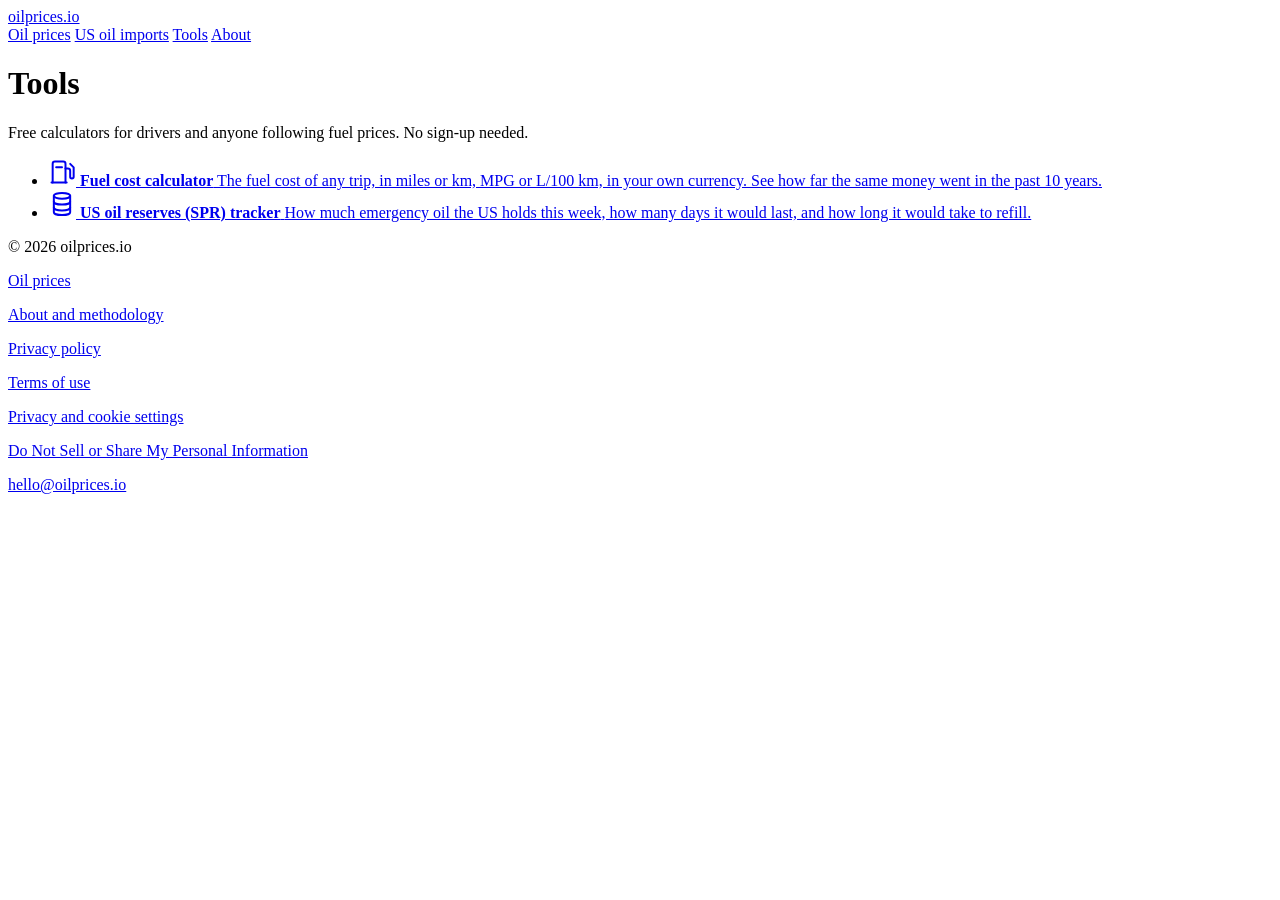
==== site/tools/index.html @ 18d079a6 "Add files via upload" ====
<!doctype html>
<html lang="en">
<head>
  <meta charset="utf-8">
  <meta name="viewport" content="width=device-width, initial-scale=1">
  <title>Free Fuel and Oil Tools: Fuel Cost Calculator, SPR Tracker | oilprices.io</title>
  <meta name="description" content="Free tools from oilprices.io: a fuel cost calculator for any trip in any currency, and a live tracker of the US Strategic Petroleum Reserve.">
  <link rel="canonical" href="https://oilprices.io/tools/">
  <meta property="og:title" content="Tools from oilprices.io">
  <meta property="og:description" content="Free fuel and energy tools, starting with a fuel cost calculator.">
  <meta property="og:url" content="https://oilprices.io/tools/">
  <meta property="og:type" content="website">
  <meta property="og:site_name" content="oilprices.io">
  <meta property="og:image" content="https://oilprices.io/og-prices.png">
  <meta name="theme-color" content="#0a1d24" media="(prefers-color-scheme: light)">
  <meta name="theme-color" content="#071419" media="(prefers-color-scheme: dark)">
  <link rel="icon" href="/favicon.svg" type="image/svg+xml">
  <link rel="apple-touch-icon" href="/apple-touch-icon.png">
  <link rel="preload" href="/fonts/archivo.woff2" as="font" type="font/woff2" crossorigin>
  <link rel="stylesheet" href="/styles.css">
  <script type="application/ld+json">
  {
    "@context": "https://schema.org",
    "@graph": [
      { "@type": "CollectionPage", "name": "Tools", "url": "https://oilprices.io/tools/", "inLanguage": "en",
        "isPartOf": { "@type": "WebSite", "name": "oilprices.io", "url": "https://oilprices.io/" } },
      { "@type": "BreadcrumbList", "itemListElement": [
          { "@type": "ListItem", "position": 1, "name": "Oil prices", "item": "https://oilprices.io/" },
          { "@type": "ListItem", "position": 2, "name": "Tools", "item": "https://oilprices.io/tools/" } ] }
    ]
  }
  </script>
  <script src="/privacy-signals.js"></script>
  <script async src="https://pagead2.googlesyndication.com/pagead/js/adsbygoogle.js?client=ca-pub-9932307887793247" crossorigin="anonymous"></script>
</head>
<body>
  <div class="band">
    <header class="band-top wrap">
      <a class="wordmark" href="/">oilprices<span>.io</span></a>
      <nav class="site-nav" aria-label="Main">
        <a href="/">Oil prices</a>
        <a href="/imports.html">US oil imports</a>
        <a href="/tools/" aria-current="page">Tools</a>
        <a href="/about.html">About</a>
      </nav>
    </header>
    <div class="tool-head wrap">
      <h1>Tools</h1>
      <p>Free calculators for drivers and anyone following fuel prices. No sign-up needed.</p>
    </div>
  </div>

  <main class="wrap">
    <ul class="tool-list">
      <li>
        <a class="tool-card" href="/tools/fuel-cost-calculator.html">
          <span class="tool-icon" aria-hidden="true">
            <svg width="28" height="28" viewBox="0 0 24 24" fill="none" stroke="currentColor" stroke-width="1.7" stroke-linecap="round" stroke-linejoin="round"><path d="M4 21V5a2 2 0 0 1 2-2h7a2 2 0 0 1 2 2v16"/><path d="M3 21h13"/><path d="M15 9h2a2 2 0 0 1 2 2v5a1.5 1.5 0 0 0 3 0V8l-3-3"/><path d="M7 8h5"/></svg>
          </span>
          <span class="tool-text">
            <strong>Fuel cost calculator</strong>
            <span>The fuel cost of any trip, in miles or km, MPG or L/100 km, in your own currency. See how far the same money went in the past 10 years.</span>
          </span>
        </a>
      </li>
      <li>
        <a class="tool-card" href="/tools/strategic-petroleum-reserve.html">
          <span class="tool-icon" aria-hidden="true">
            <svg width="28" height="28" viewBox="0 0 24 24" fill="none" stroke="currentColor" stroke-width="1.7" stroke-linecap="round" stroke-linejoin="round"><ellipse cx="12" cy="5" rx="7" ry="2.5"/><path d="M5 5v14c0 1.4 3.1 2.5 7 2.5s7-1.1 7-2.5V5"/><path d="M5 10c0 1.4 3.1 2.5 7 2.5s7-1.1 7-2.5"/><path d="M5 15c0 1.4 3.1 2.5 7 2.5s7-1.1 7-2.5"/></svg>
          </span>
          <span class="tool-text">
            <strong>US oil reserves (SPR) tracker</strong>
            <span>How much emergency oil the US holds this week, how many days it would last, and how long it would take to refill.</span>
          </span>
        </a>
      </li>
    </ul>
  </main>

  <footer class="foot wrap">
    <p>© <span id="year">2026</span> oilprices.io</p>
    <p><a href="/">Oil prices</a></p>
    <p><a href="/about.html">About and methodology</a></p>
    <p><a href="/privacy.html">Privacy policy</a></p>
    <p><a href="/terms.html">Terms of use</a></p>
    <p><a href="#" data-consent-settings>Privacy and cookie settings</a></p>
    <p><a href="/privacy.html#us-choices">Do Not Sell or Share My Personal Information</a></p>
    <p><a href="mailto:hello@oilprices.io">hello@oilprices.io</a></p>
    <p class="gpc-notice" data-gpc-notice hidden>Opt-out request honored (Global Privacy Control)</p>
  </footer>
  <script src="/consent.js" defer></script>
  <script>document.getElementById("year").textContent = new Date().getFullYear();</script>
</body>
</html>
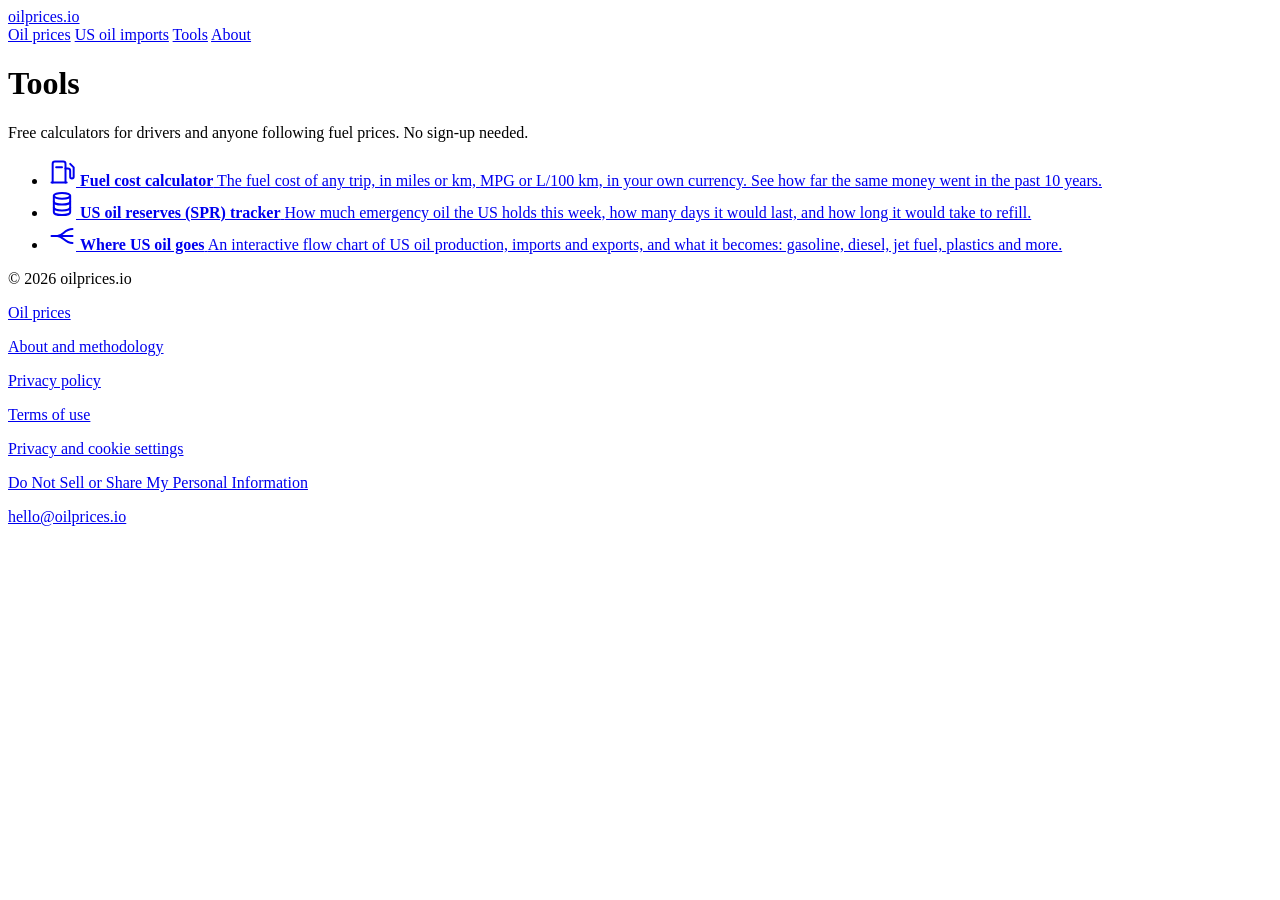
==== commit 3889800e: "Add files via upload" ====
--- a/site/tools/index.html
+++ b/site/tools/index.html
@@ -3,8 +3,8 @@
 <head>
   <meta charset="utf-8">
   <meta name="viewport" content="width=device-width, initial-scale=1">
-  <title>Free Fuel and Oil Tools: Fuel Cost Calculator, SPR Tracker | oilprices.io</title>
-  <meta name="description" content="Free tools from oilprices.io: a fuel cost calculator for any trip in any currency, and a live tracker of the US Strategic Petroleum Reserve.">
+  <title>Free Fuel and Oil Tools: Fuel Cost Calculator, SPR Tracker, US Oil Flows | oilprices.io</title>
+  <meta name="description" content="Free tools from oilprices.io: a fuel cost calculator for any trip in any currency, a live tracker of the US Strategic Petroleum Reserve, and a flow chart of where US oil goes.">
   <link rel="canonical" href="https://oilprices.io/tools/">
   <meta property="og:title" content="Tools from oilprices.io">
   <meta property="og:description" content="Free fuel and energy tools, starting with a fuel cost calculator.">
@@ -74,6 +74,17 @@
           </span>
         </a>
       </li>
+      <li>
+        <a class="tool-card" href="/tools/where-us-oil-goes.html">
+          <span class="tool-icon" aria-hidden="true">
+            <svg width="28" height="28" viewBox="0 0 24 24" fill="none" stroke="currentColor" stroke-width="1.7" stroke-linecap="round" stroke-linejoin="round"><path d="M3 12h5c5 0 6-6 13-6"/><path d="M8 12h13"/><path d="M8 12c5 0 6 6 13 6"/></svg>
+          </span>
+          <span class="tool-text">
+            <strong>Where US oil goes</strong>
+            <span>An interactive flow chart of US oil production, imports and exports, and what it becomes: gasoline, diesel, jet fuel, plastics and more.</span>
+          </span>
+        </a>
+      </li>
     </ul>
   </main>
 
